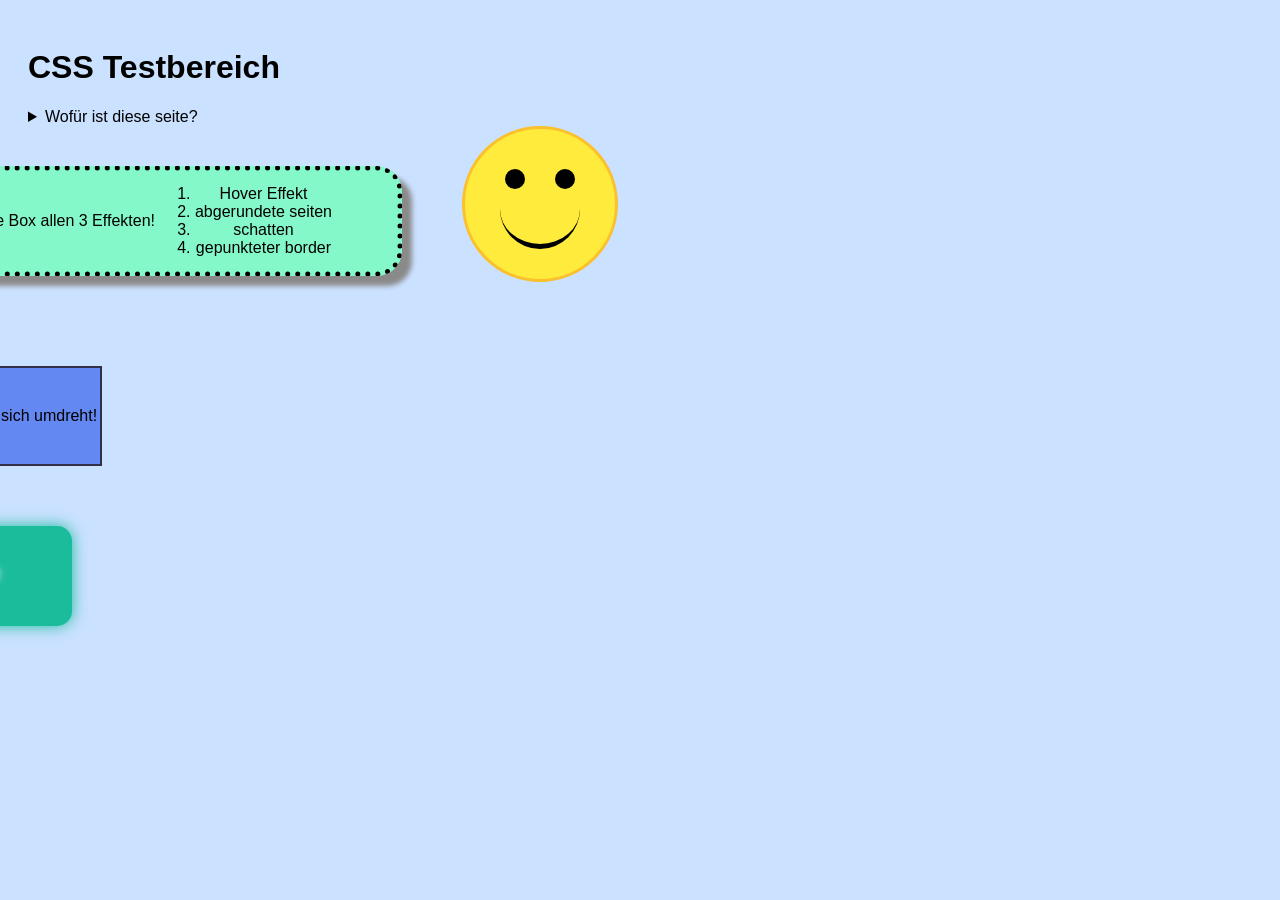
==== 2025-11-10_css anwendung/index.html @ 2ca465f4 "hausübung css(dateiname umgeändert)" ====
<!DOCTYPE html>
<html lang="de">
<head>
    <meta charset="UTF-8">
    <meta name="viewport" content="width=device-width, initial-scale=1.0">
    <title>CSS Übung</title>
    <link rel="stylesheet" href="styles.css">
</head>
<body>
    
    <h1>CSS Testbereich</h1>
<details>
        <summary>Wofür ist diese seite?</summary>
        <p>Hier finden sie die übungen von css von mir</p>
        </details>

  <!-- Box 1 -->

<div class="container">
  <div class="boxes">
    <div class="box1">Eine Box allen 3 Effekten! 
    <ol>
      <li>Hover Effekt</li>
      <li> abgerundete seiten</li>
      <li>schatten</li>
      <li>gepunkteter border</li>
    </ol>
  </div>

  <div class="box2">Eine Box die sich umdreht! </div>

  <div class="box3"> GLOW!
  </div>

  </div>

  <div class="wrapper-box4">
    <div class="box4">
      <div class="eye left"></div>
      <div class="eye right"></div>
      <div class="mouth"></div>
    </div>
  </div>
</div>



</body>
</html>
---- 2025-11-10_css anwendung/styles.css ----
body {
  font-family: Arial, sans-serif;
  padding: 20px;
  background: #CAE1FF;
}





.box1{
  width: 500px;
  height: 45px;
  background-color: #85f8ca;
  border: 4px solid #010139;
  padding:50px;
  margin: 40px;
  box-shadow: 10px 10px 5px #8b8a8a;
  border-radius: 25px;
   box-sizing: border-box;
  transition: all 0.3s ease; 
  display: flex;          
  justify-content: center;
  align-items: center;   
  text-align: center; 
  border: 5px dotted black;
}

.box1:hover {
  background: rgba(26, 169, 164, 0.5); 
  transform: scale(1.05); 
  cursor: pointer; 
}


.box2 {
  margin: 40px;
  width: 200px;
  height: 100px;
  background: rgba(5, 53, 227, 0.515);
  border: 2px solid rgb(50, 48, 70);
  box-sizing: border-box;
  display: flex;
  justify-content: center;
  align-items: center;
  text-align: center;
  transition: transform 0.5s ease, background 0.5s ease;
}

.box2:hover {
  transform: scale(1.2) rotate(180deg); 
  background: rgba(26, 169, 164, 0.7);
}


.box3 {
  margin: 10px;
  width: 200px;
  height: 100px;
  background: #1abc9c;
  border-radius: 15px;
  display: flex;
  justify-content: center;
  align-items: center;
  color: #fff;
  font-weight: bold;
  text-shadow: 0 0 5px #fff, 0 0 10px #fff;
  box-shadow: 0 0 15px #1abc9c;
  transition: all 0.3s ease;
  margin-right: 30px;
}

.box3:hover {
  box-shadow: 0 0 30px #1abc9c, 0 0 60px #1abc9c;
  text-shadow: 0 0 10px #fff, 0 0 20px #fff, 0 0 30px #fff;
}

.container {
  display: flex;            
  align-items: flex-start;  
  justify-content: center;  
  gap: 20px;    
  margin-left: -800px;            
}

.boxes {
  display: flex;
  flex-direction: column;   
  gap: 10px;                
}
.wrapper-box4 {
  display: flex;
  justify-content: center;
  align-items: flex-start;  
}
.box4 {
 
  width: 150px;
  height: 150px;
  background: #ffeb3b;       
  border-radius: 50%;         
  position: relative;
  margin: 0px auto;          
  border: 3px solid #fbc02d;
}

.eye {
  width: 20px;
  height: 20px;
  background: #000;
  border-radius: 50%;
  position: absolute;
  top: 40px;
}

.eye.left {
  left: 40px;
}

.eye.right {
  right: 40px;
}

.mouth {
  width: 80px;
  height: 40px;
  border-bottom: 5px solid #000;
  border-radius: 0 0 50px 50px;
  position: absolute;
  bottom: 30px;
  left: 50%;
  transform: translateX(-50%);
}
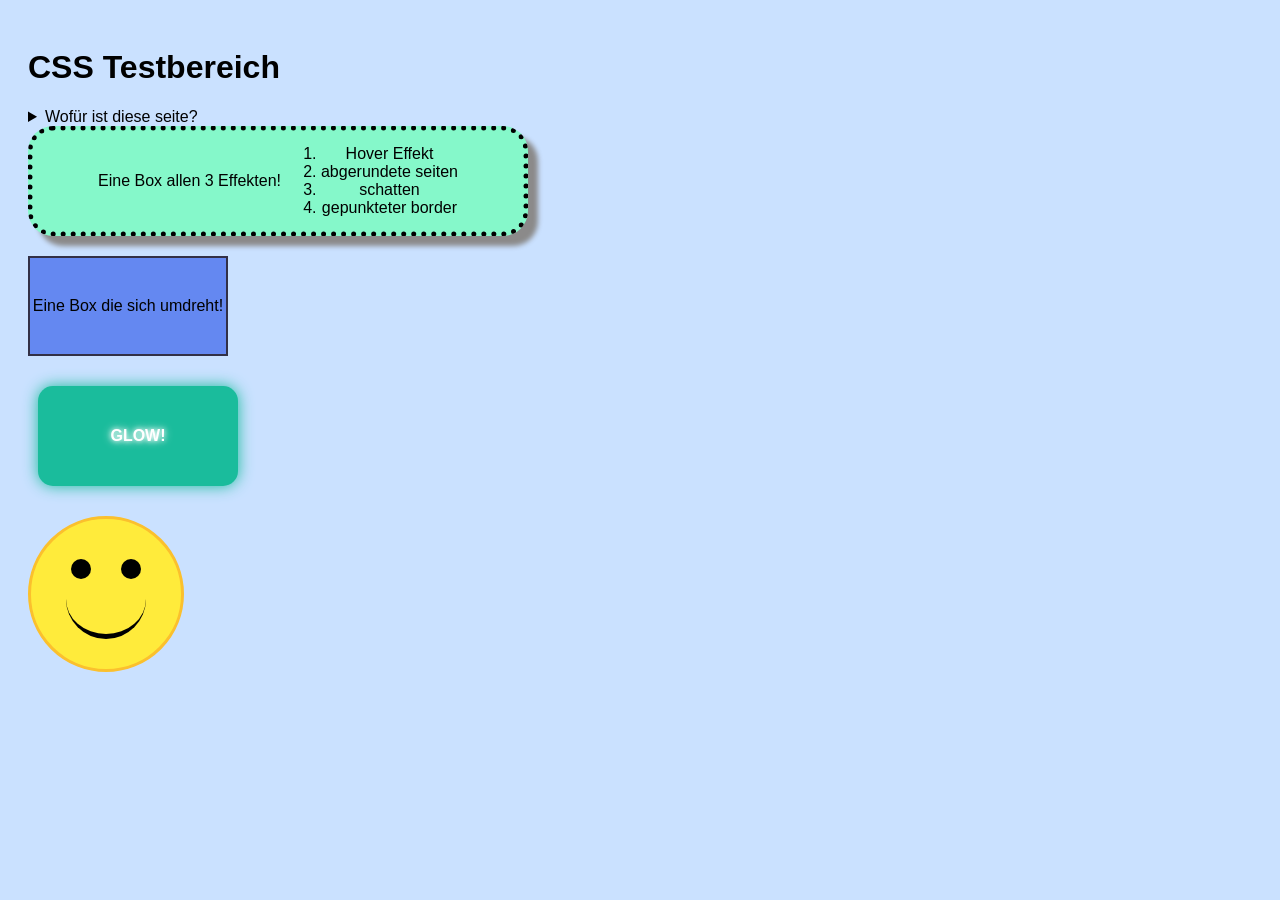
==== commit 8ae4b4cd: "css datei linksbündig korrigiert" ====
--- a/2025-11-10_css anwendung/index.html
+++ b/2025-11-10_css anwendung/index.html
@@ -17,7 +17,7 @@
   <!-- Box 1 -->
 
 <div class="container">
-  <div class="boxes">
+
     <div class="box1">Eine Box allen 3 Effekten! 
     <ol>
       <li>Hover Effekt</li>
@@ -30,7 +30,7 @@
   <div class="box2">Eine Box die sich umdreht! </div>
 
   <div class="box3"> GLOW!
-  </div>
+
 
   </div>
 
--- a/2025-11-10_css anwendung/styles.css
+++ b/2025-11-10_css anwendung/styles.css
@@ -14,7 +14,7 @@
   background-color: #85f8ca;
   border: 4px solid #010139;
   padding:50px;
-  margin: 40px;
+  /*margin: 40px;*/
   box-shadow: 10px 10px 5px #8b8a8a;
   border-radius: 25px;
    box-sizing: border-box;
@@ -34,7 +34,7 @@
 
 
 .box2 {
-  margin: 40px;
+  /*margin: 40px;*/
   width: 200px;
   height: 100px;
   background: rgba(5, 53, 227, 0.515);
@@ -76,11 +76,13 @@
 }
 
 .container {
+  flex-direction: column;
   display: flex;            
   align-items: flex-start;  
   justify-content: center;  
   gap: 20px;    
-  margin-left: -800px;            
+  /*margin-left: -800px; */    
+  flex-wrap: wrap;      
 }
 
 .boxes {
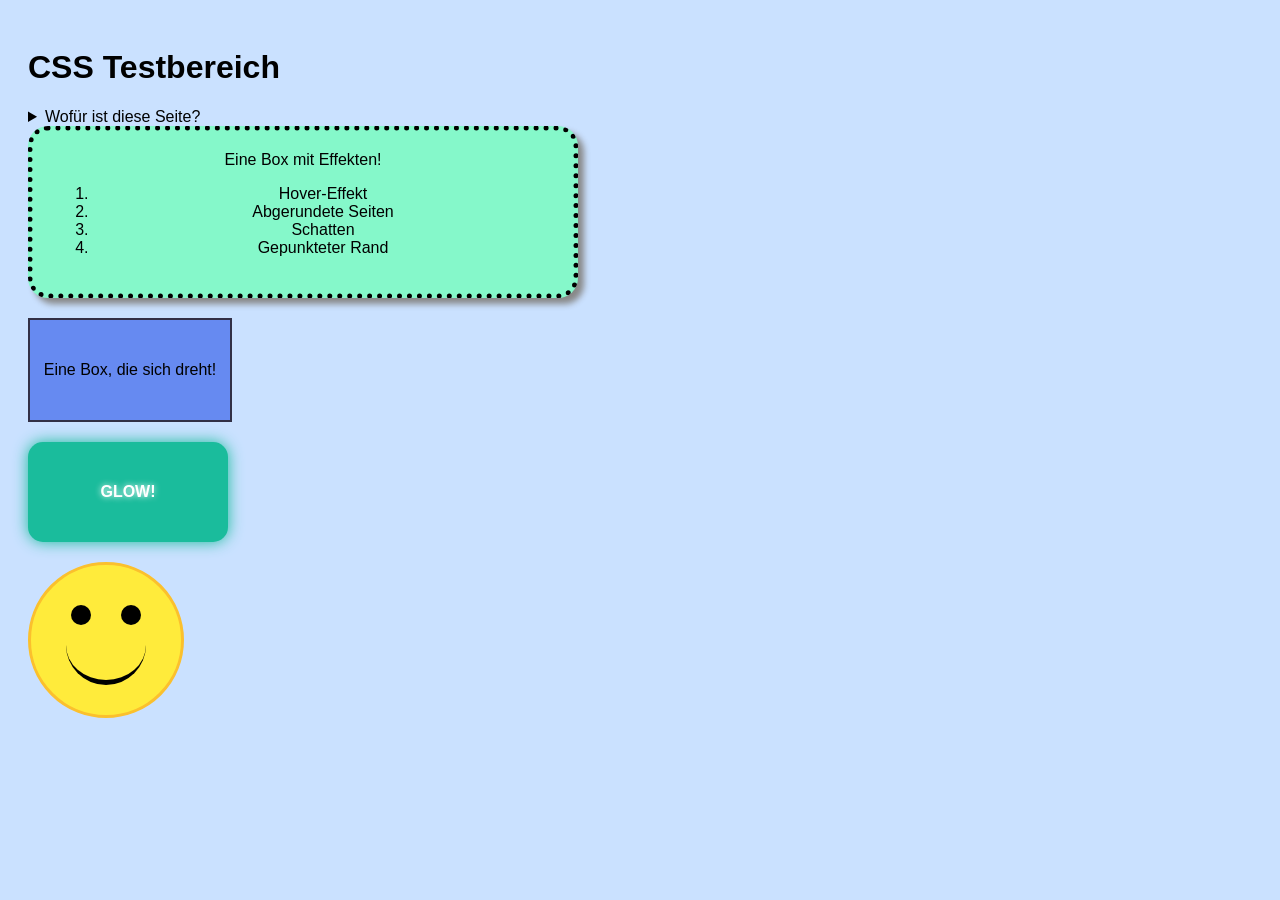
==== commit 6b1ca2f6: "Verbesserung des css codes" ====
--- a/2025-11-10_css anwendung/index.html
+++ b/2025-11-10_css anwendung/index.html
@@ -7,44 +7,37 @@
     <link rel="stylesheet" href="styles.css">
 </head>
 <body>
-    
-    <h1>CSS Testbereich</h1>
+
+<h1>CSS Testbereich</h1>
+
 <details>
-        <summary>Wofür ist diese seite?</summary>
-        <p>Hier finden sie die übungen von css von mir</p>
-        </details>
-
-  <!-- Box 1 -->
+    <summary>Wofür ist diese Seite?</summary>
+    <p>Hier finden Sie meine CSS-Übungen.</p>
+</details>
 
 <div class="container">
 
-    <div class="box1">Eine Box allen 3 Effekten! 
-    <ol>
-      <li>Hover Effekt</li>
-      <li> abgerundete seiten</li>
-      <li>schatten</li>
-      <li>gepunkteter border</li>
-    </ol>
-  </div>
+    <div class="box1">
+        Eine Box mit Effekten!
+        <ol>
+            <li>Hover-Effekt</li>
+            <li>Abgerundete Seiten</li>
+            <li>Schatten</li>
+            <li>Gepunkteter Rand</li>
+        </ol>
+    </div>
 
-  <div class="box2">Eine Box die sich umdreht! </div>
+    <div class="box2">Eine Box, die sich dreht!</div>
 
-  <div class="box3"> GLOW!
+    <div class="box3">GLOW!</div>
 
+    <div class="box4">
+        <div class="eye left"></div>
+        <div class="eye right"></div>
+        <div class="mouth"></div>
+    </div>
 
-  </div>
-
-  <div class="wrapper-box4">
-    <div class="box4">
-      <div class="eye left"></div>
-      <div class="eye right"></div>
-      <div class="mouth"></div>
-    </div>
-  </div>
 </div>
 
-
-
 </body>
-</html>
-
+</html>
--- a/2025-11-10_css anwendung/styles.css
+++ b/2025-11-10_css anwendung/styles.css
@@ -4,57 +4,48 @@
   background: #CAE1FF;
 }
 
+.container {
+  display: flex;
+  flex-direction: column;
+  gap: 20px;
+}
 
-
-
-
-.box1{
+/* BOX 1 */
+.box1 {
   width: 500px;
-  height: 45px;
-  background-color: #85f8ca;
-  border: 4px solid #010139;
-  padding:50px;
-  /*margin: 40px;*/
-  box-shadow: 10px 10px 5px #8b8a8a;
-  border-radius: 25px;
-   box-sizing: border-box;
-  transition: all 0.3s ease; 
-  display: flex;          
-  justify-content: center;
-  align-items: center;   
-  text-align: center; 
+  padding: 20px;
+  background: #85f8ca;
   border: 5px dotted black;
+  border-radius: 20px;
+  box-shadow: 6px 6px 6px #888;
+  text-align: center;
+  transition: 0.3s;
 }
 
 .box1:hover {
-  background: rgba(26, 169, 164, 0.5); 
-  transform: scale(1.05); 
-  cursor: pointer; 
+  transform: scale(1.05);
+  background: rgba(26, 169, 164, 0.5);
 }
 
-
+/* BOX 2 */
 .box2 {
-  /*margin: 40px;*/
   width: 200px;
   height: 100px;
-  background: rgba(5, 53, 227, 0.515);
-  border: 2px solid rgb(50, 48, 70);
-  box-sizing: border-box;
+  background: rgba(5, 53, 227, 0.5);
+  border: 2px solid #323046;
   display: flex;
   justify-content: center;
   align-items: center;
-  text-align: center;
-  transition: transform 0.5s ease, background 0.5s ease;
+  transition: 0.5s;
 }
 
 .box2:hover {
-  transform: scale(1.2) rotate(180deg); 
+  transform: rotate(180deg) scale(1.2);
   background: rgba(26, 169, 164, 0.7);
 }
 
-
+/* BOX 3 – Glow */
 .box3 {
-  margin: 10px;
   width: 200px;
   height: 100px;
   background: #1abc9c;
@@ -62,54 +53,32 @@
   display: flex;
   justify-content: center;
   align-items: center;
-  color: #fff;
+  color: white;
   font-weight: bold;
-  text-shadow: 0 0 5px #fff, 0 0 10px #fff;
+  text-shadow: 0 0 6px white;
   box-shadow: 0 0 15px #1abc9c;
-  transition: all 0.3s ease;
-  margin-right: 30px;
+  transition: 0.3s;
 }
 
 .box3:hover {
-  box-shadow: 0 0 30px #1abc9c, 0 0 60px #1abc9c;
-  text-shadow: 0 0 10px #fff, 0 0 20px #fff, 0 0 30px #fff;
+  box-shadow: 0 0 40px #1abc9c;
+  text-shadow: 0 0 20px white;
 }
 
-.container {
-  flex-direction: column;
-  display: flex;            
-  align-items: flex-start;  
-  justify-content: center;  
-  gap: 20px;    
-  /*margin-left: -800px; */    
-  flex-wrap: wrap;      
-}
-
-.boxes {
-  display: flex;
-  flex-direction: column;   
-  gap: 10px;                
-}
-.wrapper-box4 {
-  display: flex;
-  justify-content: center;
-  align-items: flex-start;  
-}
+/* BOX 4 – Smiley */
 .box4 {
- 
   width: 150px;
   height: 150px;
-  background: #ffeb3b;       
-  border-radius: 50%;         
+  background: #ffeb3b;
+  border-radius: 50%;
+  border: 3px solid #fbc02d;
   position: relative;
-  margin: 0px auto;          
-  border: 3px solid #fbc02d;
 }
 
 .eye {
   width: 20px;
   height: 20px;
-  background: #000;
+  background: black;
   border-radius: 50%;
   position: absolute;
   top: 40px;
@@ -126,15 +95,10 @@
 .mouth {
   width: 80px;
   height: 40px;
-  border-bottom: 5px solid #000;
+  border-bottom: 5px solid black;
   border-radius: 0 0 50px 50px;
   position: absolute;
   bottom: 30px;
   left: 50%;
   transform: translateX(-50%);
-}
-
-
-
- 
-
+}
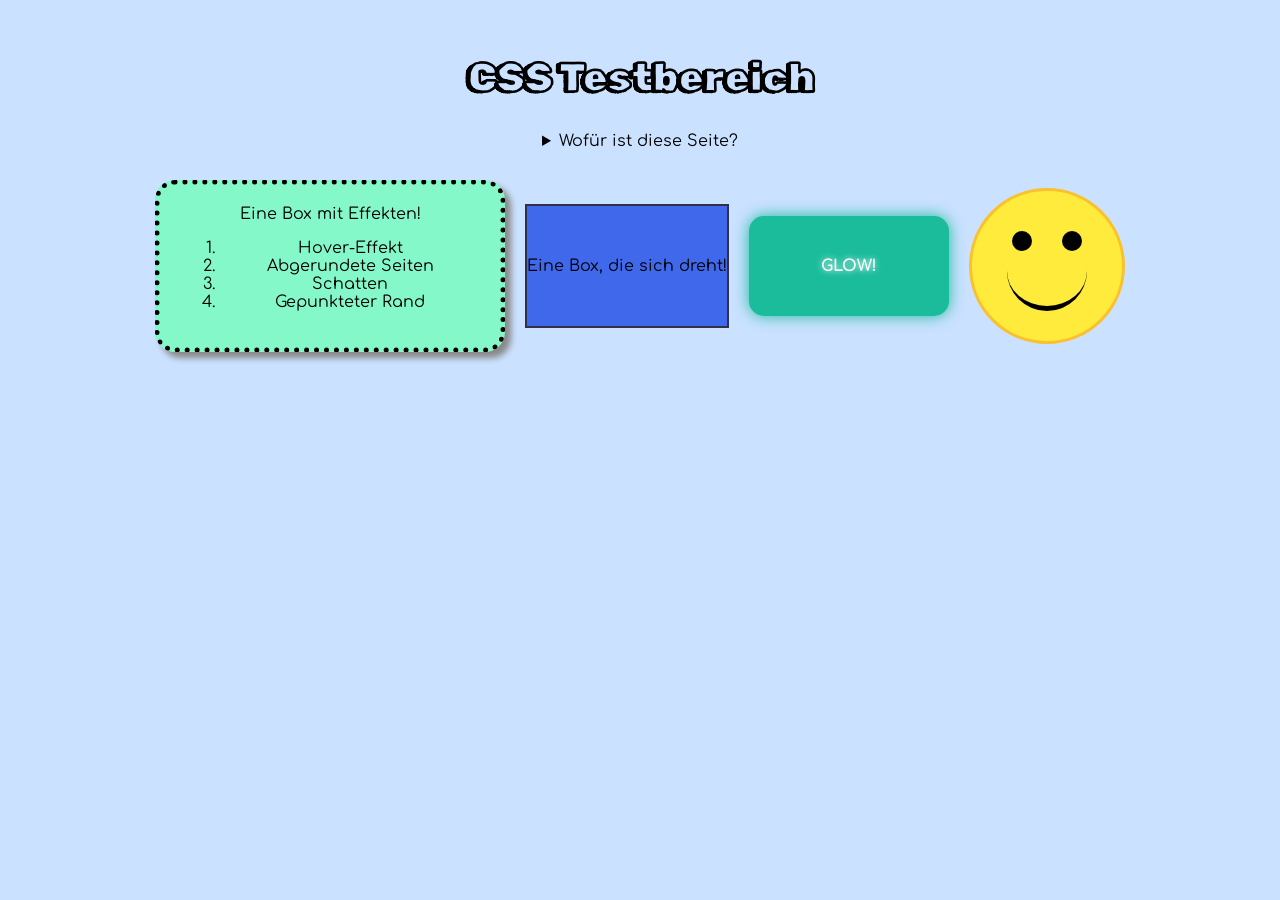
==== commit 113e11f6: "flex boxen und font styles angwendet" ====
--- a/2025-11-10_css anwendung/index.html
+++ b/2025-11-10_css anwendung/index.html
@@ -4,7 +4,11 @@
     <meta charset="UTF-8">
     <meta name="viewport" content="width=device-width, initial-scale=1.0">
     <title>CSS Übung</title>
+
     <link rel="stylesheet" href="styles.css">
+
+<link href="https://fonts.googleapis.com/css2?family=Rubik+Doodle+Shadow&display=swap" rel="stylesheet">
+<link href="https://fonts.googleapis.com/css2?family=Comfortaa:wght@400;700&display=swap" rel="stylesheet">
 </head>
 <body>
 
--- a/2025-11-10_css anwendung/styles.css
+++ b/2025-11-10_css anwendung/styles.css
@@ -1,24 +1,37 @@
+
 body {
-  font-family: Arial, sans-serif;
+ font-family: "Comfortaa", Arial, sans-serif;
   padding: 20px;
   background: #CAE1FF;
+  text-align: center; 
+
 }
+
+h1 {
+  margin-bottom: 30px;
+font-family: "Rubik Doodle Shadow", system-ui;
+  font-size: 2.5rem;
+}
+
 
 .container {
   display: flex;
-  flex-direction: column;
-  gap: 20px;
+  flex-direction: row;   
+  flex-wrap: wrap;       
+  justify-content: center; 
+  align-items: center;
+  gap: 20px;   
+  margin-top: 30px;          
 }
 
-/* BOX 1 */
+
 .box1 {
-  width: 500px;
+  width: 300px;       
   padding: 20px;
   background: #85f8ca;
   border: 5px dotted black;
   border-radius: 20px;
   box-shadow: 6px 6px 6px #888;
-  text-align: center;
   transition: 0.3s;
 }
 
@@ -27,13 +40,13 @@
   background: rgba(26, 169, 164, 0.5);
 }
 
-/* BOX 2 */
+
 .box2 {
   width: 200px;
-  height: 100px;
-  background: rgba(5, 53, 227, 0.5);
+  height: 120px;
+  background: rgba(5, 53, 227, 0.7);
   border: 2px solid #323046;
-  display: flex;
+  display: flex;            
   justify-content: center;
   align-items: center;
   transition: 0.5s;
@@ -44,13 +57,13 @@
   background: rgba(26, 169, 164, 0.7);
 }
 
-/* BOX 3 – Glow */
+
 .box3 {
   width: 200px;
   height: 100px;
   background: #1abc9c;
   border-radius: 15px;
-  display: flex;
+  display: flex;            
   justify-content: center;
   align-items: center;
   color: white;
@@ -65,7 +78,7 @@
   text-shadow: 0 0 20px white;
 }
 
-/* BOX 4 – Smiley */
+
 .box4 {
   width: 150px;
   height: 150px;
